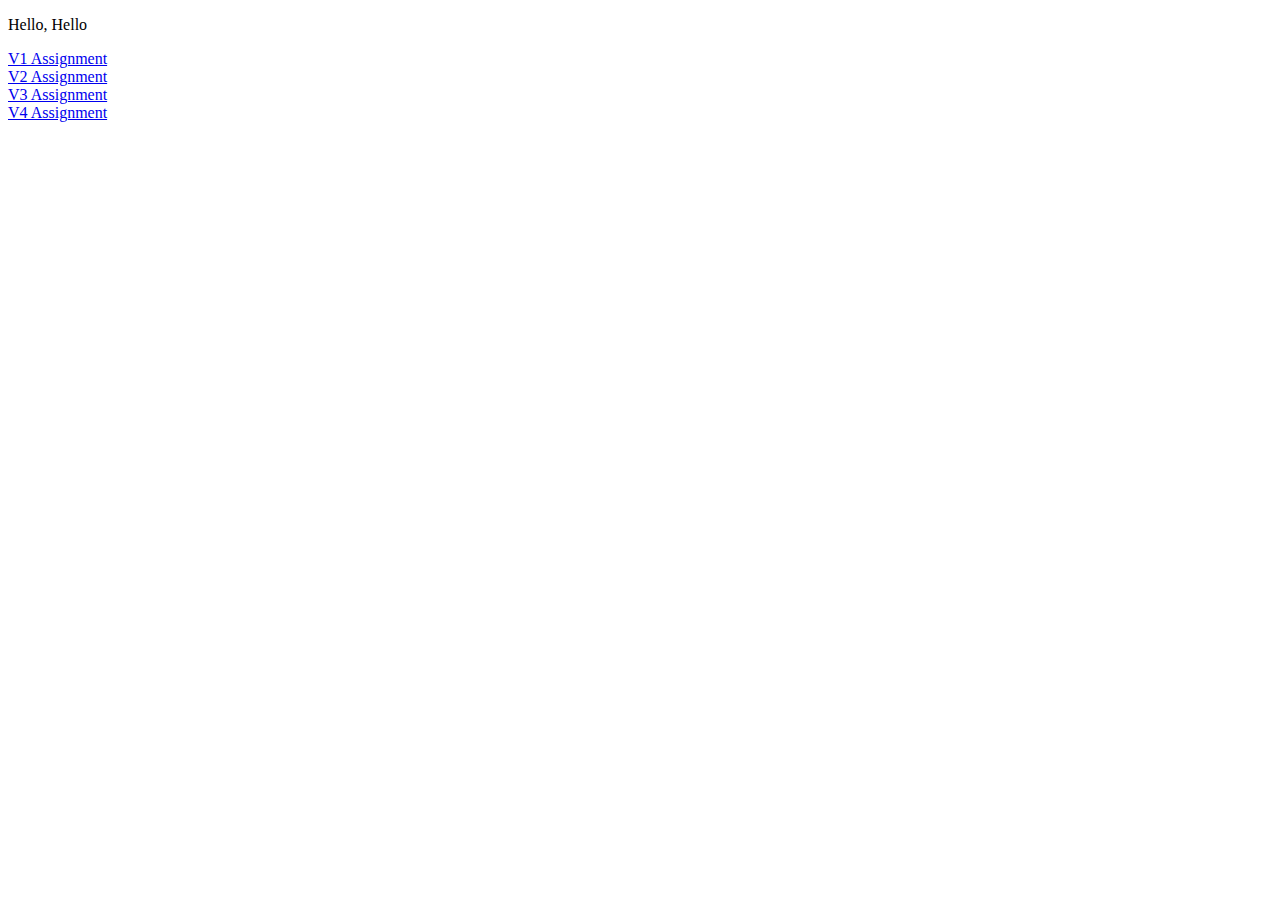
==== index.html @ 44893e4f "added project level index" ====
<!DOCTYPE html>
<html>
    <head>
        <meta charset="UTF-8">
        <title>Github Index</title>
    </head>
    <body>
        <p>Hello, Hello</p>
        <a href="V1/index.html">V1 Assignment</a><br />
        <a href="V2/index.html">V2 Assignment</a><br />
        <a href="V3/index.html">V3 Assignment</a><br />
        <a href="V4/index.html">V4 Assignment</a>
    </body>
</html>
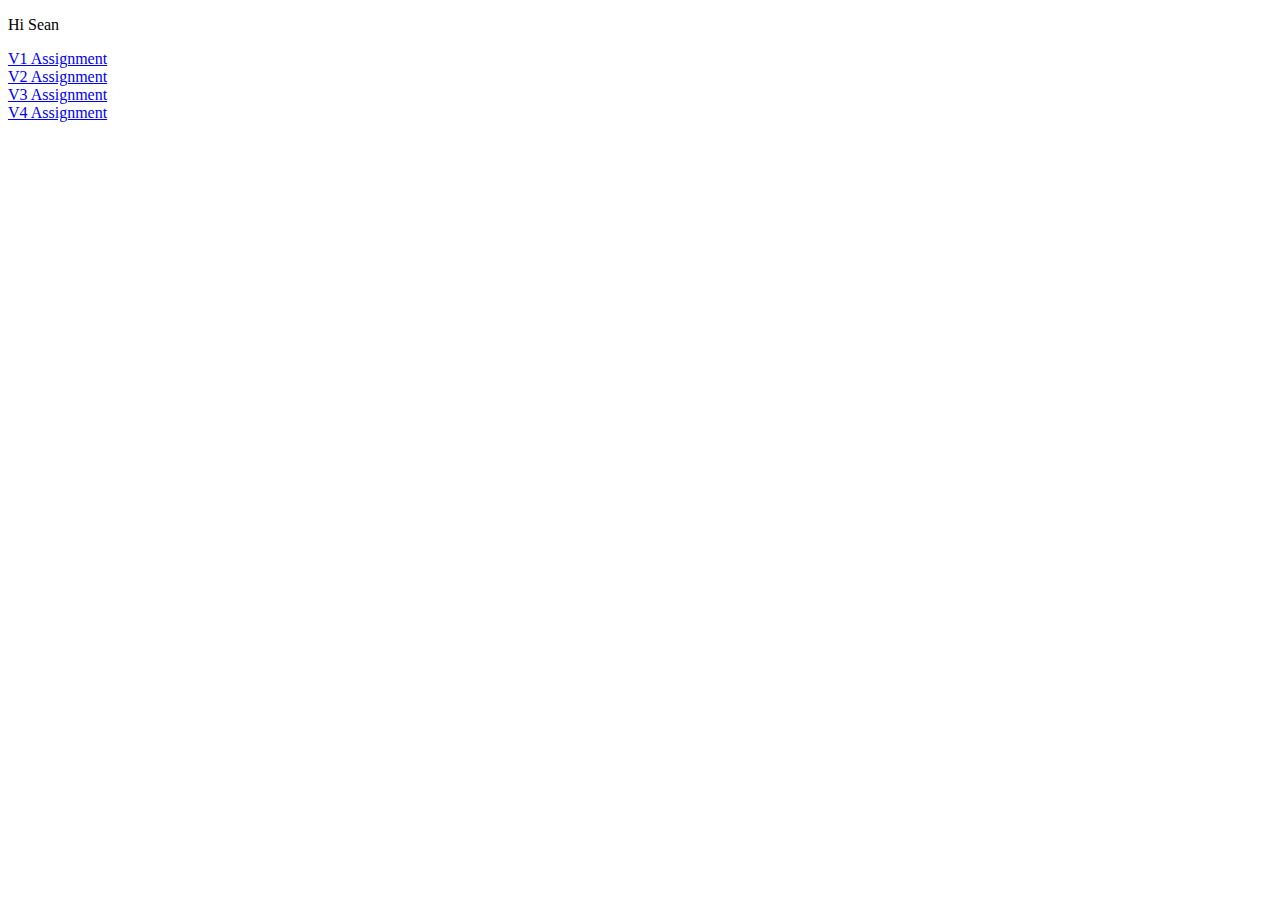
==== commit d97ce6b5: "Update index.html" ====
--- a/index.html
+++ b/index.html
@@ -2,10 +2,10 @@
 <html>
     <head>
         <meta charset="UTF-8">
-        <title>Github Index</title>
+        <title>Github Fun</title>
     </head>
     <body>
-        <p>Hello, Hello</p>
+        <p>Hi Sean</p>
         <a href="V1/index.html">V1 Assignment</a><br />
         <a href="V2/index.html">V2 Assignment</a><br />
         <a href="V3/index.html">V3 Assignment</a><br />
